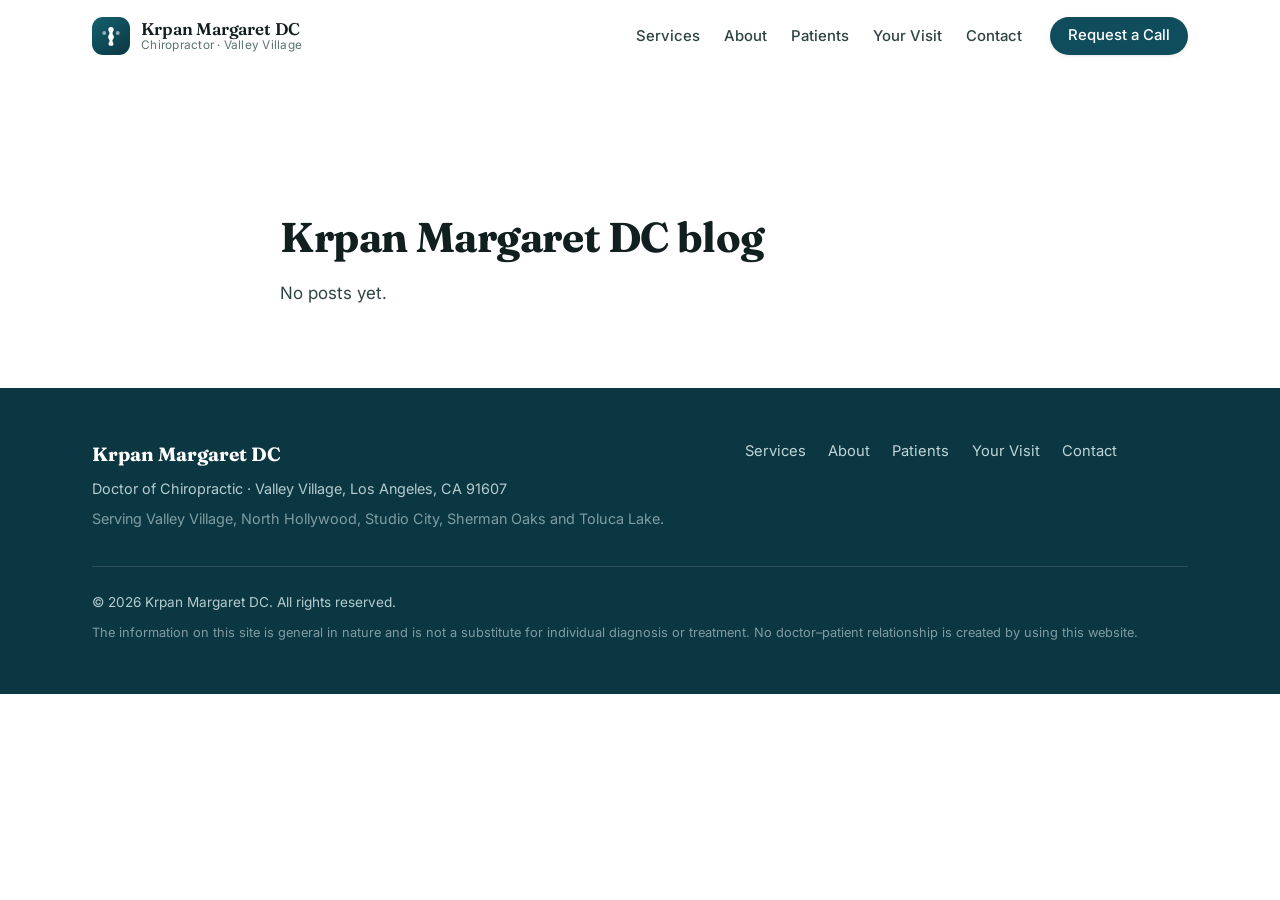
==== blog/index.html @ 3ff5000a "chore: update blog" ====
<!doctype html>
<html lang="en">
<head>
<meta charset="utf-8">
<meta name="viewport" content="width=device-width, initial-scale=1">
<meta name="theme-color" content="#0f4c5c">
<link rel="icon" href="/favicon.svg" type="image/svg+xml">
<link rel="apple-touch-icon" href="/favicon.svg">
<link rel="preconnect" href="https://fonts.googleapis.com/">
<link rel="preconnect" href="https://fonts.gstatic.com/" crossorigin>
<link rel="stylesheet" href="https://fonts.googleapis.com/css2?family=Fraunces:opsz,wght@9..144,500;9..144,600&amp;family=Inter:wght@400;500;600;700&amp;display=swap">
<link rel="stylesheet" href="/styles.css">
<script src="/script.js"></script>
<title>Blog | Krpan Margaret DC</title>
<meta name="description" content="Articles and answers from Krpan Margaret DC.">
<link rel="canonical" href="https://www.margaretkrpan.com/blog/">
<meta property="og:type" content="article">
<meta property="og:title" content="Blog | Krpan Margaret DC">
<meta property="og:description" content="Articles and answers from Krpan Margaret DC.">
<meta property="og:url" content="https://www.margaretkrpan.com/blog/">
<style>.lv-blog{box-sizing:border-box;max-width:760px;margin:0 auto;padding:clamp(96px,12vw,140px) 20px 64px;line-height:1.7;font-size:1.0625rem}.lv-blog h1{font-size:clamp(1.9rem,4vw,2.6rem);line-height:1.2;font-weight:700;margin:0 0 16px}.lv-blog h2{font-size:1.5rem;line-height:1.3;font-weight:700;margin:40px 0 12px}.lv-blog h3{font-size:1.15rem;line-height:1.4;font-weight:600;margin:24px 0 8px}.lv-blog p{margin:0 0 16px}.lv-blog ul{list-style:disc;padding-left:1.4em;margin:0 0 16px}.lv-blog li{margin:0 0 8px}.lv-blog a{color:inherit;text-decoration:underline;text-underline-offset:2px}.lv-blog__answer{font-size:1.15em}.lv-blog__meta,.lv-blog__crumbs{opacity:.75;font-size:.9em}.lv-blog__cta{margin-top:40px;padding:24px;border:1px solid currentColor;border-radius:8px}.lv-blog .lv-blog__list{list-style:none;padding:0}.lv-blog__list li{margin:0 0 28px}</style>
<script type="application/ld+json">{"@context":"https://schema.org","@graph":[{"@type":"LocalBusiness","@id":"https://www.margaretkrpan.com/#business","name":"Krpan Margaret DC","url":"https://www.margaretkrpan.com/","areaServed":["Valley Village, Los Angeles, CA","North Hollywood, CA","Studio City, CA","Sherman Oaks, CA","Toluca Lake, CA"]}]}</script>
</head>
<body>
<header class="site-header" id="siteHeader">
  <div class="wrap header-inner">
    <a class="brand" href="/#top" aria-label="Krpan Margaret DC — home">
      <span class="brand-mark" aria-hidden="true">
        <svg viewbox="0 0 32 32" role="presentation" focusable="false">
          <path d="M16 4c2.4 0 3.6 1.5 3.6 3.2 0 2-1.6 3-1.6 5.1 0 2 1.9 2.7 1.9 5s-2 3-2 5.1c0 1.8 1.4 2.6 1.4 4.1 0 1.6-1.3 2.5-3.3 2.5s-3.3-.9-3.3-2.5c0-1.5 1.4-2.3 1.4-4.1 0-2.1-2-2.8-2-5.1s1.9-3 1.9-5c0-2.1-1.6-3.1-1.6-5.1C12.4 5.5 13.6 4 16 4z" fill="currentColor"/>
          <circle cx="7" cy="12" r="2.6" fill="currentColor" opacity=".55"/>
          <circle cx="25" cy="12" r="2.6" fill="currentColor" opacity=".55"/>
        </svg>
      </span>
      <span class="brand-text">
        <strong>Krpan Margaret DC</strong>
        <small>Chiropractor · Valley Village</small>
      </span>
    </a>

    <nav class="nav" id="nav" aria-label="Main navigation">
      <a href="/#services">Services</a>
      <a href="/#about">About</a>
      <a href="/#testimonials">Patients</a>
      <a href="/#visit">Your Visit</a>
      <a href="/#contact">Contact</a>
      <a class="btn btn-primary btn-sm nav-cta" href="/#contact">Request a Call</a>
    </nav>

    <button class="nav-toggle" id="navToggle" type="button" aria-expanded="false" aria-controls="nav" aria-label="Open navigation menu">
      <span></span><span></span><span></span>
    </button>
  </div>
</header>
<main id="main" class="lv-blog"><h1>Krpan Margaret DC blog</h1>
<p>No posts yet.</p>
</main>
<footer class="site-footer">
  <div class="wrap footer-inner">
    <div class="footer-brand">
      <strong>Krpan Margaret DC</strong>
      <p>Doctor of Chiropractic · Valley Village, Los Angeles, CA 91607</p>
      <p class="tiny">Serving Valley Village, North Hollywood, Studio City, Sherman Oaks and Toluca Lake.</p>
    </div>
    <nav class="footer-nav" aria-label="Footer navigation">
      <a href="/#services">Services</a>
      <a href="/#about">About</a>
      <a href="/#testimonials">Patients</a>
      <a href="/#visit">Your Visit</a>
      <a href="/#contact">Contact</a>
    </nav>
    <p class="footer-legal">
      <span>&copy; <span id="year">2026</span> Krpan Margaret DC. All rights reserved.</span>
      <span class="tiny">The information on this site is general in nature and is not a substitute for individual diagnosis or treatment. No doctor–patient relationship is created by using this website.</span>
    </p>
  </div>
</footer>
</body>
</html>
---- styles.css ----
/* ==========================================================================
   Krpan Margaret DC — Valley Village, CA
   Single-page site stylesheet (vanilla CSS)
   ========================================================================== */

:root {
  --teal-900: #0b3742;
  --teal-800: #0f4c5c;
  --teal-700: #14606f;
  --teal-600: #1b7a8a;
  --teal-100: #e2f1f3;
  --teal-50:  #f1f8f9;

  --clay-600: #b4622f;
  --clay-500: #d0763c;
  --clay-100: #fbeee4;

  --ink-900: #11201f;
  --ink-700: #2e4442;
  --ink-500: #5b7370;
  --ink-300: #92a5a3;

  --bg:       #ffffff;
  --bg-soft:  #f6fafa;
  --line:     #dfeaea;

  --radius-sm: 10px;
  --radius:    16px;
  --radius-lg: 24px;

  --shadow-sm: 0 1px 2px rgba(11, 55, 66, .06), 0 2px 8px rgba(11, 55, 66, .05);
  --shadow:    0 4px 14px rgba(11, 55, 66, .08), 0 18px 40px -20px rgba(11, 55, 66, .25);
  --shadow-lg: 0 10px 30px rgba(11, 55, 66, .10), 0 40px 80px -40px rgba(11, 55, 66, .35);

  --font-sans: "Inter", system-ui, -apple-system, "Segoe UI", Roboto, Helvetica, Arial, sans-serif;
  --font-display: "Fraunces", Georgia, "Times New Roman", serif;

  --wrap: 1140px;
  --header-h: 72px;
}

/* ---------- Reset / base ---------- */
*, *::before, *::after { box-sizing: border-box; }

html {
  scroll-behavior: smooth;
  scroll-padding-top: calc(var(--header-h) + 12px);
  -webkit-text-size-adjust: 100%;
}

body {
  margin: 0;
  font-family: var(--font-sans);
  font-size: 1rem;
  line-height: 1.65;
  color: var(--ink-700);
  background: var(--bg);
  -webkit-font-smoothing: antialiased;
  text-rendering: optimizeLegibility;
  overflow-x: hidden;
}

h1, h2, h3 {
  font-family: var(--font-display);
  font-weight: 600;
  color: var(--ink-900);
  line-height: 1.15;
  margin: 0 0 .6em;
  letter-spacing: -.01em;
}

h1 { font-size: clamp(2.1rem, 5.2vw, 3.5rem); }
h2 { font-size: clamp(1.65rem, 3.6vw, 2.4rem); }
h3 { font-size: 1.15rem; line-height: 1.3; }

p { margin: 0 0 1rem; }
p:last-child { margin-bottom: 0; }

a { color: var(--teal-700); text-decoration: none; }
a:hover { color: var(--teal-600); }

ul, ol { margin: 0; padding: 0; list-style: none; }

img, svg { max-width: 100%; }

:focus-visible {
  outline: 3px solid var(--clay-500);
  outline-offset: 3px;
  border-radius: 4px;
}

.wrap {
  width: 100%;
  max-width: var(--wrap);
  margin-inline: auto;
  padding-inline: 22px;
}

.skip-link {
  position: absolute;
  left: 50%;
  top: -60px;
  transform: translateX(-50%);
  background: var(--teal-800);
  color: #fff;
  padding: 10px 18px;
  border-radius: 0 0 var(--radius-sm) var(--radius-sm);
  z-index: 200;
  transition: top .18s ease;
}
.skip-link:focus { top: 0; color: #fff; }

.eyebrow {
  display: inline-flex;
  align-items: center;
  gap: .5rem;
  font-size: .78rem;
  font-weight: 700;
  letter-spacing: .13em;
  text-transform: uppercase;
  color: var(--teal-700);
  margin: 0 0 .9rem;
}

.pulse {
  width: 8px; height: 8px;
  border-radius: 50%;
  background: var(--clay-500);
  box-shadow: 0 0 0 0 rgba(208, 118, 60, .6);
  animation: pulse 2.1s infinite;
}
@keyframes pulse {
  0%   { box-shadow: 0 0 0 0 rgba(208, 118, 60, .55); }
  70%  { box-shadow: 0 0 0 10px rgba(208, 118, 60, 0); }
  100% { box-shadow: 0 0 0 0 rgba(208, 118, 60, 0); }
}

.muted { color: var(--ink-300); }
.tiny { font-size: .8rem; color: var(--ink-500); }

/* ---------- Buttons ---------- */
.btn {
  --btn-bg: var(--teal-800);
  display: inline-flex;
  align-items: center;
  justify-content: center;
  gap: .5rem;
  padding: .78rem 1.35rem;
  border: 1px solid transparent;
  border-radius: 999px;
  font-family: var(--font-sans);
  font-size: .95rem;
  font-weight: 600;
  line-height: 1.2;
  cursor: pointer;
  text-align: center;
  transition: transform .15s ease, box-shadow .2s ease, background-color .2s ease, color .2s ease, border-color .2s ease;
}
.btn:active { transform: translateY(1px); }

.btn-primary {
  background: var(--teal-800);
  color: #fff;
  box-shadow: var(--shadow-sm);
}
.btn-primary:hover { background: var(--teal-700); color: #fff; box-shadow: var(--shadow); }

.btn-ghost {
  background: transparent;
  color: var(--teal-800);
  border-color: var(--line);
}
.btn-ghost:hover { background: var(--teal-50); border-color: var(--teal-600); color: var(--teal-800); }

.btn-invert {
  background: #fff;
  color: var(--teal-800);
}
.btn-invert:hover { background: var(--teal-100); color: var(--teal-900); }

.btn-lg { padding: .95rem 1.7rem; font-size: 1rem; }
.btn-sm { padding: .55rem 1.05rem; font-size: .88rem; }
.btn-block { display: flex; width: 100%; }

/* ---------- Header ---------- */
.site-header {
  position: sticky;
  top: 0;
  z-index: 100;
  background: rgba(255, 255, 255, .88);
  backdrop-filter: blur(10px);
  border-bottom: 1px solid transparent;
  transition: border-color .2s ease, box-shadow .2s ease;
}
.site-header.is-stuck {
  border-bottom-color: var(--line);
  box-shadow: 0 6px 20px -16px rgba(11, 55, 66, .5);
}

.header-inner {
  min-height: var(--header-h);
  display: flex;
  align-items: center;
  justify-content: space-between;
  gap: 1rem;
}

.brand { display: inline-flex; align-items: center; gap: .7rem; color: var(--ink-900); }
.brand-mark {
  width: 38px; height: 38px;
  flex: 0 0 38px;
  display: grid;
  place-items: center;
  border-radius: 11px;
  background: linear-gradient(145deg, var(--teal-700), var(--teal-900));
  color: #fff;
}
.brand-mark svg { width: 24px; height: 24px; }
.brand-text { display: flex; flex-direction: column; line-height: 1.15; }
.brand-text strong {
  font-family: var(--font-display);
  font-size: 1.06rem;
  font-weight: 600;
  letter-spacing: -.01em;
}
.brand-text small { font-size: .74rem; color: var(--ink-500); letter-spacing: .02em; }

.nav { display: flex; align-items: center; gap: 1.5rem; }
.nav a {
  font-size: .93rem;
  font-weight: 500;
  color: var(--ink-700);
  position: relative;
}
.nav a:not(.btn)::after {
  content: "";
  position: absolute;
  left: 0; bottom: -6px;
  width: 100%; height: 2px;
  background: var(--clay-500);
  transform: scaleX(0);
  transform-origin: left;
  transition: transform .2s ease;
}
.nav a:not(.btn):hover::after,
.nav a:not(.btn).is-active::after { transform: scaleX(1); }
.nav a:not(.btn).is-active { color: var(--teal-800); }
.nav-cta { margin-left: .3rem; color: #fff !important; }

.nav-toggle {
  display: none;
  width: 44px; height: 44px;
  border: 1px solid var(--line);
  border-radius: 12px;
  background: #fff;
  cursor: pointer;
  padding: 0;
}
.nav-toggle span {
  display: block;
  width: 19px; height: 2px;
  margin: 4px auto;
  border-radius: 2px;
  background: var(--teal-800);
  transition: transform .22s ease, opacity .18s ease;
}
.nav-toggle[aria-expanded="true"] span:nth-child(1) { transform: translateY(6px) rotate(45deg); }
.nav-toggle[aria-expanded="true"] span:nth-child(2) { opacity: 0; }
.nav-toggle[aria-expanded="true"] span:nth-child(3) { transform: translateY(-6px) rotate(-45deg); }

/* ---------- Hero ---------- */
.hero {
  position: relative;
  padding: clamp(3rem, 7vw, 5.5rem) 0 clamp(3rem, 6vw, 4.5rem);
  background: linear-gradient(175deg, var(--teal-50) 0%, #ffffff 72%);
  overflow: hidden;
}
.hero-bg { position: absolute; inset: 0; pointer-events: none; }
.orb {
  position: absolute;
  border-radius: 50%;
  filter: blur(60px);
  opacity: .5;
}
.orb-1 {
  width: 420px; height: 420px;
  top: -140px; right: -90px;
  background: radial-gradient(circle at 30% 30%, rgba(27, 122, 138, .45), rgba(27, 122, 138, 0) 70%);
}
.orb-2 {
  width: 340px; height: 340px;
  bottom: -130px; left: -80px;
  background: radial-gradient(circle at 60% 40%, rgba(208, 118, 60, .32), rgba(208, 118, 60, 0) 70%);
}
.grid-lines {
  position: absolute;
  inset: 0;
  background-image:
    linear-gradient(rgba(15, 76, 92, .05) 1px, transparent 1px),
    linear-gradient(90deg, rgba(15, 76, 92, .05) 1px, transparent 1px);
  background-size: 54px 54px;
  mask-image: radial-gradient(ellipse 80% 60% at 50% 30%, #000 20%, transparent 75%);
  -webkit-mask-image: radial-gradient(ellipse 80% 60% at 50% 30%, #000 20%, transparent 75%);
}

.hero-inner {
  position: relative;
  display: grid;
  grid-template-columns: 1.15fr .85fr;
  gap: clamp(2rem, 5vw, 4rem);
  align-items: start;
}

.hero-copy .lede {
  font-size: clamp(1.02rem, 1.6vw, 1.15rem);
  color: var(--ink-700);
  max-width: 34em;
}

.hero-actions {
  display: flex;
  flex-wrap: wrap;
  gap: .8rem;
  margin: 1.8rem 0 1.6rem;
}

.hero-points { display: grid; gap: .55rem; }
.hero-points li {
  display: flex;
  align-items: flex-start;
  gap: .6rem;
  font-size: .95rem;
  color: var(--ink-700);
}
.hero-points span {
  display: grid;
  place-items: center;
  flex: 0 0 20px;
  width: 20px; height: 20px;
  margin-top: .2rem;
  border-radius: 50%;
  background: var(--teal-100);
  color: var(--teal-800);
  font-size: .68rem;
  font-weight: 700;
}

.hero-card {
  background: #fff;
  border: 1px solid var(--line);
  border-radius: var(--radius-lg);
  padding: clamp(1.4rem, 2.5vw, 1.9rem);
  box-shadow: var(--shadow-lg);
}
.hero-card .card-head h2 { font-size: 1.3rem; margin-bottom: .4rem; }
.hero-card .card-head p { font-size: .9rem; color: var(--ink-500); }

.avail {
  margin: 1.3rem 0;
  display: grid;
  gap: .1rem;
  border-top: 1px solid var(--line);
}
.avail > div {
  display: flex;
  justify-content: space-between;
  align-items: baseline;
  gap: 1rem;
  padding: .7rem 0;
  border-bottom: 1px solid var(--line);
}
.avail dt { font-weight: 600; color: var(--ink-900); font-size: .92rem; }
.avail dd { margin: 0; font-size: .9rem; color: var(--ink-500); text-align: right; }

.card-foot {
  margin-top: 1rem;
  font-size: .83rem;
  color: var(--ink-500);
}

/* ---------- Trust strip ---------- */
.strip {
  background: var(--teal-900);
  color: #dff0f2;
}
.strip-inner {
  display: grid;
  grid-template-columns: repeat(3, 1fr);
  gap: 1.5rem;
  padding-block: 1.8rem;
}
.strip-inner div { display: flex; flex-direction: column; gap: .25rem; }
.strip-inner strong {
  font-family: var(--font-display);
  font-size: 1.1rem;
  color: #fff;
  font-weight: 600;
}
.strip-inner span { font-size: .88rem; color: rgba(223, 240, 242, .78); }

/* ---------- Sections ---------- */
.section { padding: clamp(3.2rem, 7vw, 5.5rem) 0; }
.section-alt { background: var(--bg-soft); border-block: 1px solid var(--line); }

.section-head { max-width: 46rem; margin-bottom: clamp(2rem, 4vw, 3rem); }
.section-sub { color: var(--ink-500); font-size: 1.02rem; }

/* ---------- Cards / services ---------- */
.cards {
  display: grid;
  grid-template-columns: repeat(auto-fit, minmax(290px, 1fr));
  gap: 1.15rem;
}

.card {
  background: #fff;
  border: 1px solid var(--line);
  border-radius: var(--radius);
  padding: 1.6rem 1.5rem;
  box-shadow: var(--shadow-sm);
  transition: transform .2s ease, box-shadow .25s ease, border-color .2s ease;
}
.card:hover {
  transform: translateY(-3px);
  box-shadow: var(--shadow);
  border-color: #c9dedf;
}

.service .ico {
  display: grid;
  place-items: center;
  width: 48px; height: 48px;
  margin-bottom: 1rem;
  border-radius: 14px;
  background: var(--teal-100);
  color: var(--teal-800);
}
.service .ico svg { width: 26px; height: 26px; }
.service h3 { margin-bottom: .45rem; }
.service p { font-size: .94rem; color: var(--ink-500); }

.services-note {
  margin-top: 1.8rem;
  padding: 1rem 1.2rem;
  border-left: 3px solid var(--clay-500);
  background: var(--clay-100);
  border-radius: 0 var(--radius-sm) var(--radius-sm) 0;
  font-size: .95rem;
  color: var(--ink-700);
}

/* ---------- About ---------- */
.about-grid {
  display: grid;
  grid-template-columns: 1.25fr .75fr;
  gap: clamp(2rem, 5vw, 3.5rem);
  align-items: start;
}
.about-copy p { color: var(--ink-700); }
.about-actions { display: flex; flex-wrap: wrap; gap: .8rem; margin-top: 1.6rem; }

.stat-list { display: grid; gap: .9rem; }
.stat-list li {
  background: #fff;
  border: 1px solid var(--line);
  border-radius: var(--radius);
  padding: 1.1rem 1.25rem;
  box-shadow: var(--shadow-sm);
}
.stat-list strong {
  display: block;
  font-family: var(--font-display);
  font-size: 1.5rem;
  color: var(--teal-800);
  line-height: 1.1;
  margin-bottom: .2rem;
}
.stat-list span { font-size: .88rem; color: var(--ink-500); }

/* ---------- Testimonials ---------- */
.quote { display: flex; flex-direction: column; gap: .9rem; }
.stars { color: var(--clay-500); font-size: 1rem; letter-spacing: .12em; }
.quote blockquote { margin: 0; }
.quote blockquote p {
  font-size: .98rem;
  color: var(--ink-700);
  font-style: italic;
}
.quote figcaption {
  display: flex;
  flex-direction: column;
  padding-top: .6rem;
  border-top: 1px solid var(--line);
  margin-top: auto;
}
.quote figcaption strong { font-size: .93rem; color: var(--ink-900); }
.quote figcaption span { font-size: .82rem; color: var(--ink-300); }

/* ---------- Steps ---------- */
.steps {
  display: grid;
  grid-template-columns: repeat(auto-fit, minmax(240px, 1fr));
  gap: 1.15rem;
  counter-reset: step;
}
.steps li {
  position: relative;
  background: #fff;
  border: 1px solid var(--line);
  border-radius: var(--radius);
  padding: 1.5rem 1.4rem;
  box-shadow: var(--shadow-sm);
}
.step-num {
  display: grid;
  place-items: center;
  width: 34px; height: 34px;
  margin-bottom: .9rem;
  border-radius: 50%;
  background: var(--teal-800);
  color: #fff;
  font-weight: 700;
  font-size: .95rem;
}
.steps h3 { font-size: 1.05rem; margin-bottom: .35rem; }
.steps p { font-size: .92rem; color: var(--ink-500); }

/* ---------- CTA band ---------- */
.cta-band {
  background: linear-gradient(120deg, var(--teal-800), var(--teal-900) 70%);
  color: #fff;
  position: relative;
  overflow: hidden;
}
.cta-band::after {
  content: "";
  position: absolute;
  width: 380px; height: 380px;
  right: -110px; top: -150px;
  border-radius: 50%;
  background: radial-gradient(circle, rgba(208, 118, 60, .35), transparent 65%);
}
.cta-inner {
  position: relative;
  display: flex;
  align-items: center;
  justify-content: space-between;
  gap: 2rem;
  padding-block: clamp(2.4rem, 5vw, 3.4rem);
}
.cta-inner h2 { color: #fff; margin-bottom: .4rem; }
.cta-inner p { color: rgba(226, 241, 243, .85); max-width: 46ch; font-size: .98rem; }
.cta-inner .btn { flex: 0 0 auto; }

/* ---------- Contact ---------- */
.contact-grid {
  display: grid;
  grid-template-columns: 1fr 1fr;
  gap: clamp(2rem, 5vw, 3.5rem);
  align-items: start;
}

.contact-list { display: grid; gap: 1.15rem; margin-top: 1.8rem; }
.contact-list li { display: flex; gap: .9rem; align-items: flex-start; }
.contact-list .ci {
  display: grid;
  place-items: center;
  flex: 0 0 42px;
  width: 42px; height: 42px;
  border-radius: 12px;
  background: var(--teal-100);
  color: var(--teal-800);
}
.contact-list .ci svg { width: 22px; height: 22px; }
.contact-list strong { display: block; color: var(--ink-900); font-size: .97rem; }
.contact-list p { font-size: .9rem; color: var(--ink-500); margin: .15rem 0 0; }

.urgent-note {
  margin-top: 1.8rem;
  padding: 1rem 1.15rem;
  border-radius: var(--radius-sm);
  background: #fff5f2;
  border: 1px solid #f3d6cb;
  font-size: .88rem;
  color: #7a3a22;
}
.urgent-note strong { color: #612c17; }

.form-card {
  background: #fff;
  border: 1px solid var(--line);
  border-radius: var(--radius-lg);
  padding: clamp(1.5rem, 3vw, 2.1rem);
  box-shadow: var(--shadow-lg);
}
.form-card h3 { font-size: 1.35rem; margin-bottom: .3rem; }
.form-intro { font-size: .86rem; color: var(--ink-500); margin-bottom: 1.4rem; }

.field { margin-bottom: 1.05rem; }
.field-row {
  display: grid;
  grid-template-columns: 1fr 1fr;
  gap: .9rem;
}

label {
  display: block;
  font-size: .87rem;
  font-weight: 600;
  color: var(--ink-900);
  margin-bottom: .35rem;
}
.req { color: var(--clay-600); }

input[type="text"], input[type="tel"], input[type="email"], select, textarea {
  width: 100%;
  padding: .72rem .85rem;
  font: inherit;
  font-size: .95rem;
  color: var(--ink-900);
  background: #fff;
  border: 1px solid var(--line);
  border-radius: var(--radius-sm);
  transition: border-color .18s ease, box-shadow .18s ease;
}
textarea { resize: vertical; min-height: 110px; }
select { appearance: none; background-image: linear-gradient(45deg, transparent 50%, var(--ink-500) 50%), linear-gradient(135deg, var(--ink-500) 50%, transparent 50%); background-position: calc(100% - 20px) 55%, calc(100% - 15px) 55%; background-size: 5px 5px, 5px 5px; background-repeat: no-repeat; padding-right: 2.4rem; }

input:focus, select:focus, textarea:focus {
  outline: none;
  border-color: var(--teal-600);
  box-shadow: 0 0 0 3px rgba(27, 122, 138, .16);
}
input::placeholder, textarea::placeholder { color: var(--ink-300); }

.field.check {
  display: grid;
  grid-template-columns: auto 1fr;
  gap: .6rem;
  align-items: start;
  margin-bottom: 1.4rem;
}
.field.check input { width: 18px; height: 18px; margin-top: .2rem; accent-color: var(--teal-800); }
.field.check label { font-weight: 400; font-size: .88rem; color: var(--ink-700); margin: 0; }
.field.check .err { grid-column: 1 / -1; }

.err { margin: .35rem 0 0; font-size: .82rem; color: #b03521; font-weight: 500; }
.is-invalid { border-color: #d9674f !important; }
.is-invalid:focus { box-shadow: 0 0 0 3px rgba(217, 103, 79, .18) !important; }

.status {
  margin: 1rem 0 0;
  font-size: .9rem;
  font-weight: 600;
  padding: 0;
}
.status.is-ok {
  padding: .85rem 1rem;
  border-radius: var(--radius-sm);
  background: var(--teal-50);
  border: 1px solid #bfdde0;
  color: var(--teal-800);
  font-weight: 500;
}
.status.is-err {
  padding: .85rem 1rem;
  border-radius: var(--radius-sm);
  background: #fff5f2;
  border: 1px solid #f3d6cb;
  color: #a5391f;
  font-weight: 500;
}
.form-note { margin-top: .9rem; font-size: .79rem; color: var(--ink-300); }

/* ---------- Footer ---------- */
.site-footer {
  background: var(--teal-900);
  color: rgba(223, 240, 242, .8);
  padding-block: clamp(2.4rem, 5vw, 3.2rem);
}
.footer-inner {
  display: grid;
  grid-template-columns: 1.4fr 1fr;
  gap: 1.8rem 2rem;
}
.footer-brand strong {
  display: block;
  font-family: var(--font-display);
  font-size: 1.2rem;
  color: #fff;
  margin-bottom: .4rem;
}
.footer-brand p { font-size: .9rem; margin-bottom: .4rem; }
.footer-brand .tiny, .footer-legal .tiny { color: rgba(223, 240, 242, .55); }

.footer-nav { display: flex; flex-wrap: wrap; gap: 1rem 1.4rem; align-content: start; }
.footer-nav a { color: rgba(223, 240, 242, .85); font-size: .92rem; }
.footer-nav a:hover { color: #fff; }

.footer-legal {
  grid-column: 1 / -1;
  display: grid;
  gap: .5rem;
  padding-top: 1.5rem;
  border-top: 1px solid rgba(255, 255, 255, .12);
  font-size: .85rem;
  margin: 0;
}

/* ---------- Floating call CTA (mobile) ---------- */
.call-fab {
  position: fixed;
  right: 16px;
  bottom: 16px;
  z-index: 90;
  display: none;
  align-items: center;
  gap: .5rem;
  padding: .85rem 1.2rem;
  border-radius: 999px;
  background: var(--clay-600);
  color: #fff;
  font-size: .92rem;
  font-weight: 600;
  box-shadow: 0 10px 26px -8px rgba(11, 55, 66, .55);
}
.call-fab:hover { background: var(--clay-500); color: #fff; }
.call-fab svg { width: 18px; height: 18px; }

/* ---------- Reveal animation ---------- */
.reveal {
  opacity: 0;
  transform: translateY(18px);
  transition: opacity .55s ease, transform .55s ease;
}
.reveal.is-visible { opacity: 1; transform: none; }

/* ---------- Responsive ---------- */
@media (max-width: 1000px) {
  .hero-inner,
  .about-grid,
  .contact-grid { grid-template-columns: 1fr; }
  .hero-card { max-width: 520px; }
  .strip-inner { grid-template-columns: 1fr 1fr; }
}

@media (max-width: 860px) {
  .nav {
    position: fixed;
    inset: var(--header-h) 0 auto 0;
    flex-direction: column;
    align-items: stretch;
    gap: 0;
    padding: .6rem 22px 1.3rem;
    background: #fff;
    border-bottom: 1px solid var(--line);
    box-shadow: var(--shadow);
    transform: translateY(-140%);
    transition: transform .28s ease;
    max-height: calc(100vh - var(--header-h));
    overflow-y: auto;
  }
  .nav.is-open { transform: translateY(0); }
  .nav a:not(.btn) {
    padding: .85rem .2rem;
    border-bottom: 1px solid var(--line);
    font-size: 1rem;
  }
  .nav a:not(.btn)::after { display: none; }
  .nav-cta { margin: 1rem 0 0; }
  .nav-toggle { display: block; }

  .cta-inner { flex-direction: column; align-items: flex-start; }
  .cta-inner .btn { width: 100%; }
  .footer-inner { grid-template-columns: 1fr; }
  .call-fab { display: inline-flex; }
}

@media (max-width: 560px) {
  .wrap { padding-inline: 18px; }
  .strip-inner { grid-template-columns: 1fr; gap: 1rem; }
  .field-row { grid-template-columns: 1fr; gap: 0; }
  .hero-actions .btn { width: 100%; }
  .about-actions .btn { width: 100%; }
  .avail dd { text-align: right; }
  .call-fab span { display: none; }
  .call-fab { padding: .95rem; }
}

@media (prefers-reduced-motion: reduce) {
  html { scroll-behavior: auto; }
  *, *::before, *::after {
    animation-duration: .001ms !important;
    animation-iteration-count: 1 !important;
    transition-duration: .001ms !important;
  }
  .reveal { opacity: 1; transform: none; }
}

@media print {
  .site-header, .call-fab, .nav-toggle, .cta-band, .form-card { display: none !important; }
  body { color: #000; }
  .hero, .section-alt, .strip, .site-footer { background: #fff !important; color: #000 !important; }
}
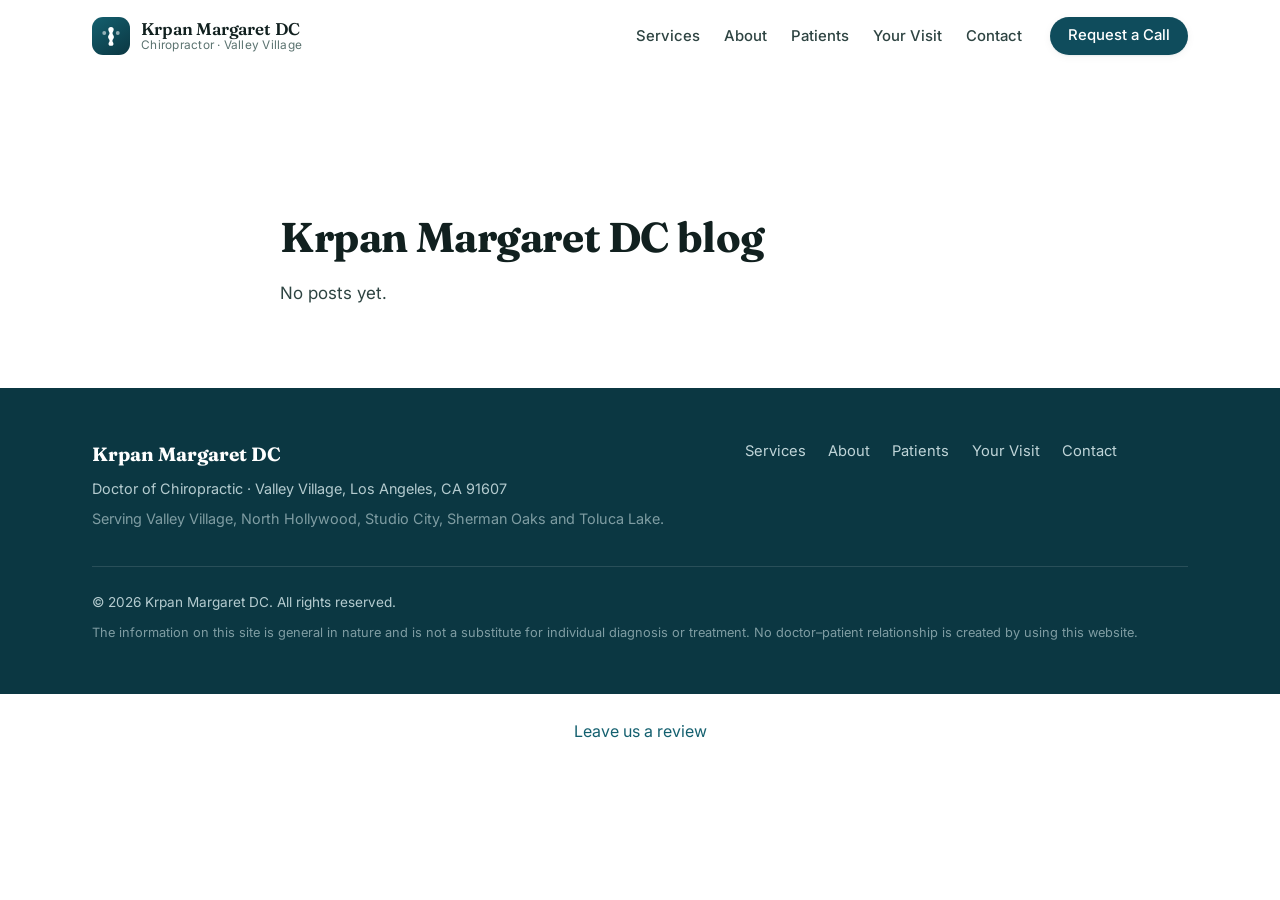
==== commit 51f68484: "feat: add review page link" ====
--- a/blog/index.html
+++ b/blog/index.html
@@ -75,5 +75,6 @@
     </p>
   </div>
 </footer>
+<p data-lv-review="1" style="text-align:center;margin:24px 0"><a href="/review">Leave us a review</a></p>
 </body>
 </html>
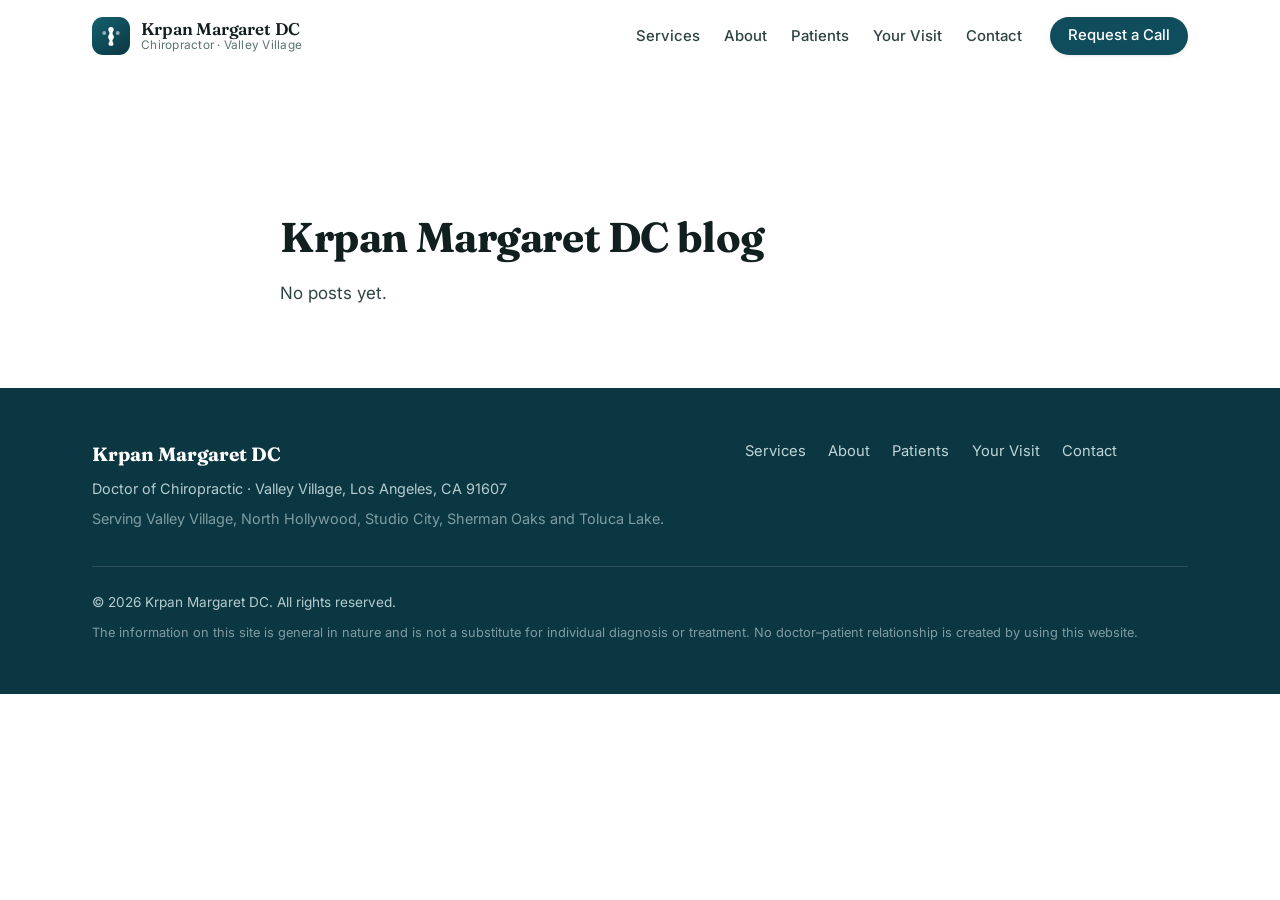
==== commit 60538f28: "chore: update blog" ====
--- a/blog/index.html
+++ b/blog/index.html
@@ -75,6 +75,5 @@
     </p>
   </div>
 </footer>
-<p data-lv-review="1" style="text-align:center;margin:24px 0"><a href="/review">Leave us a review</a></p>
 </body>
 </html>
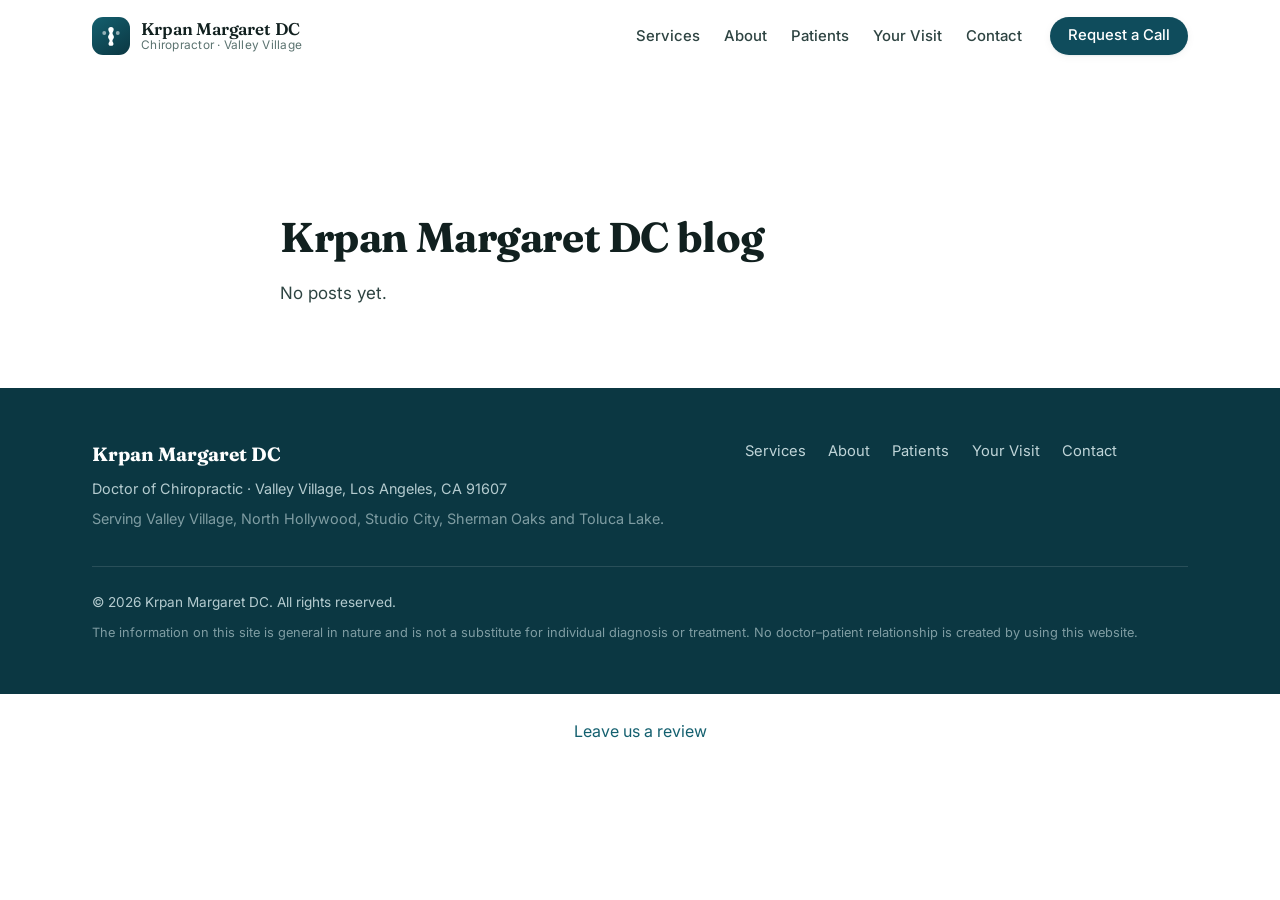
==== commit 31dc6062: "feat: add review page link" ====
--- a/blog/index.html
+++ b/blog/index.html
@@ -75,5 +75,6 @@
     </p>
   </div>
 </footer>
+<p data-lv-review="1" style="text-align:center;margin:24px 0"><a href="/review">Leave us a review</a></p>
 </body>
 </html>
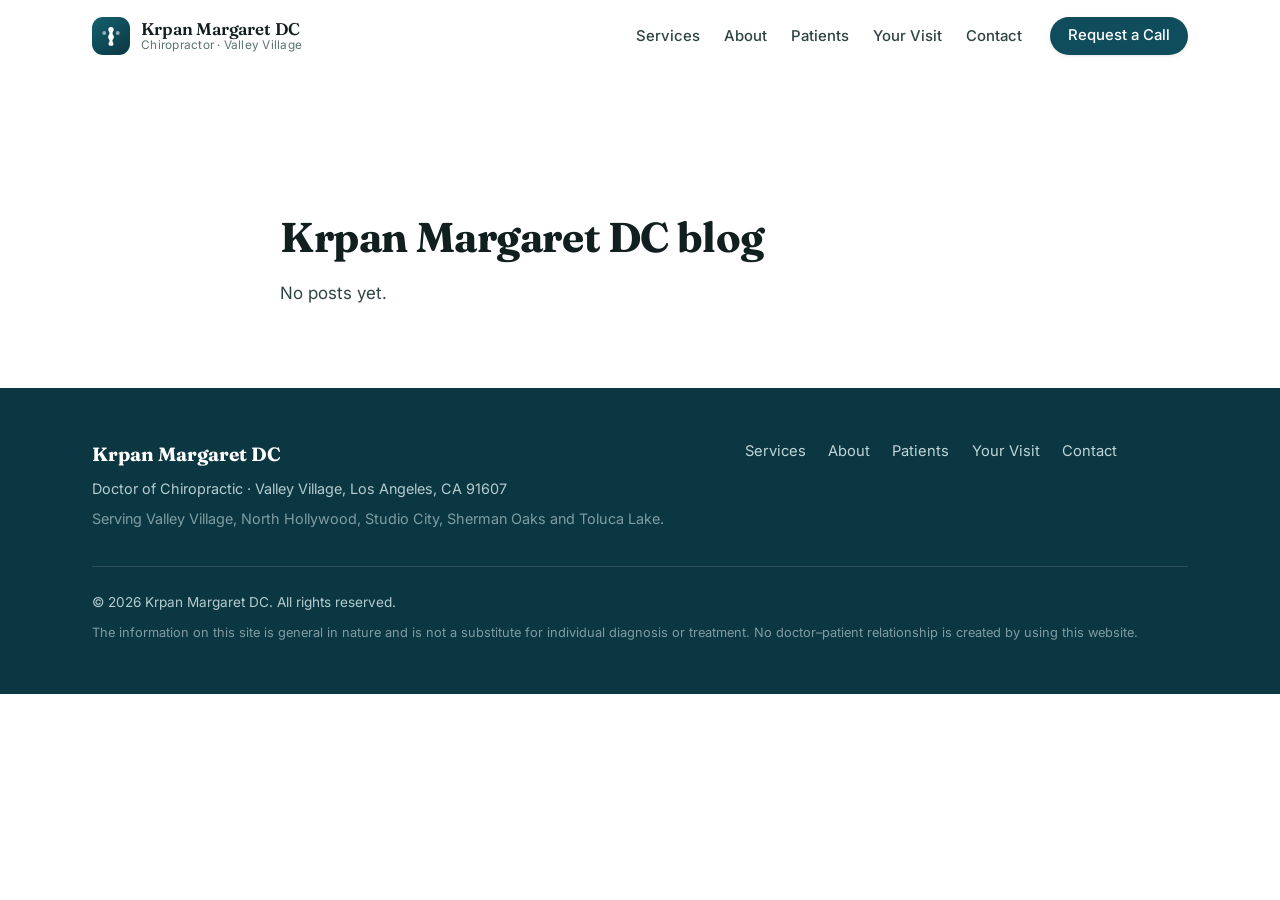
==== commit ce1d98bf: "chore: update blog" ====
--- a/blog/index.html
+++ b/blog/index.html
@@ -75,6 +75,5 @@
     </p>
   </div>
 </footer>
-<p data-lv-review="1" style="text-align:center;margin:24px 0"><a href="/review">Leave us a review</a></p>
 </body>
 </html>
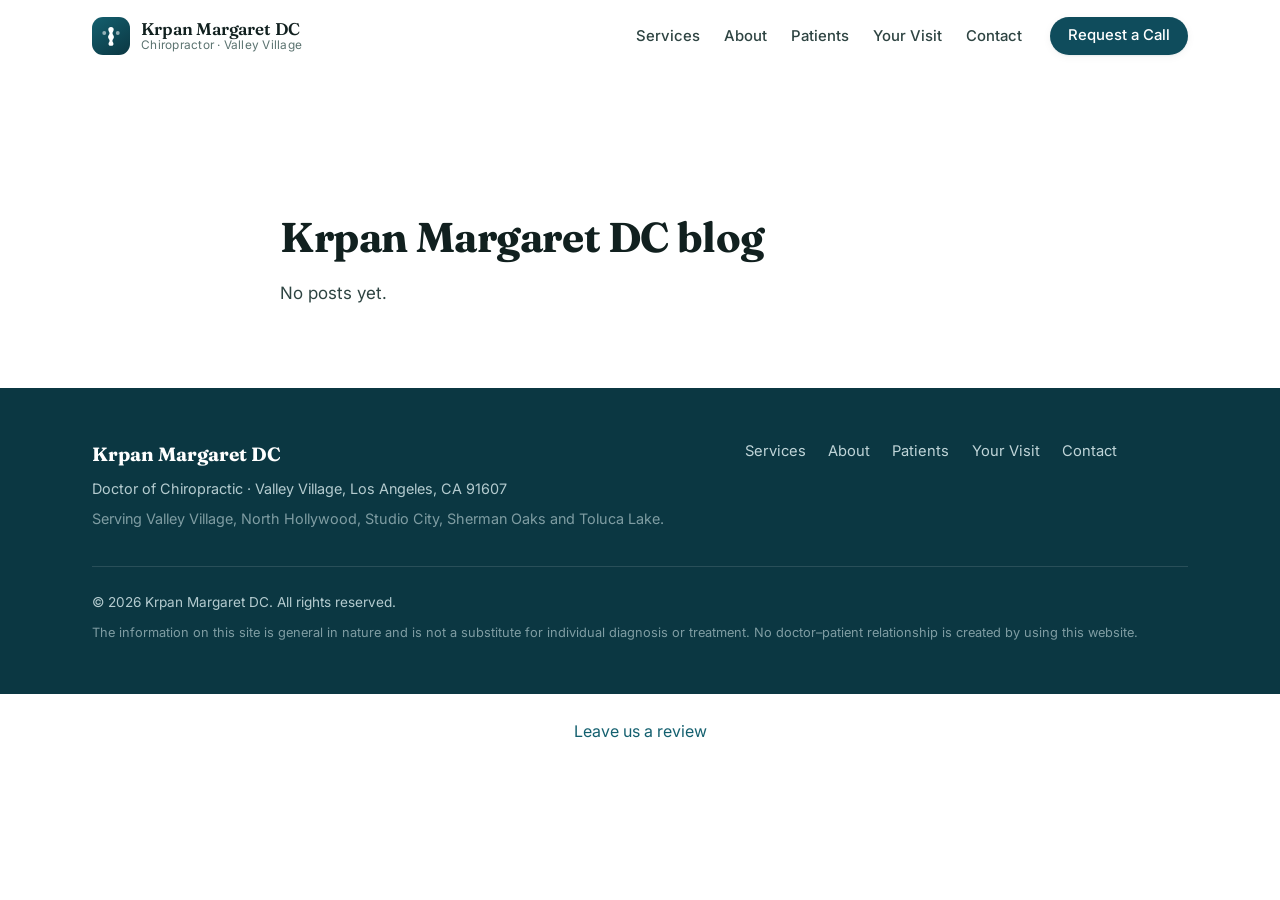
==== commit 98b821ce: "feat: add review page link" ====
--- a/blog/index.html
+++ b/blog/index.html
@@ -75,5 +75,6 @@
     </p>
   </div>
 </footer>
+<p data-lv-review="1" style="text-align:center;margin:24px 0"><a href="/review">Leave us a review</a></p>
 </body>
 </html>
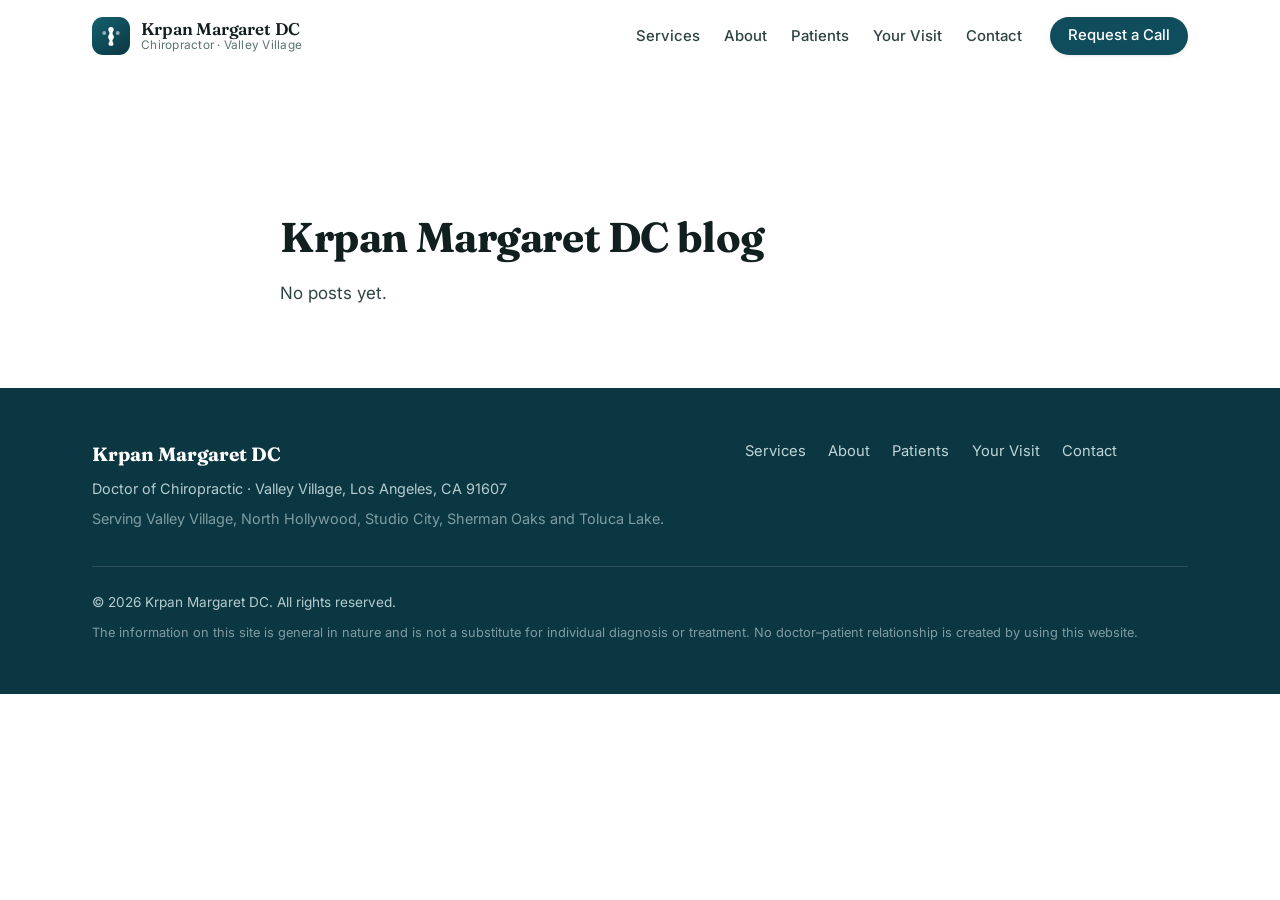
==== commit 199acc75: "chore: update blog" ====
--- a/blog/index.html
+++ b/blog/index.html
@@ -75,6 +75,5 @@
     </p>
   </div>
 </footer>
-<p data-lv-review="1" style="text-align:center;margin:24px 0"><a href="/review">Leave us a review</a></p>
 </body>
 </html>
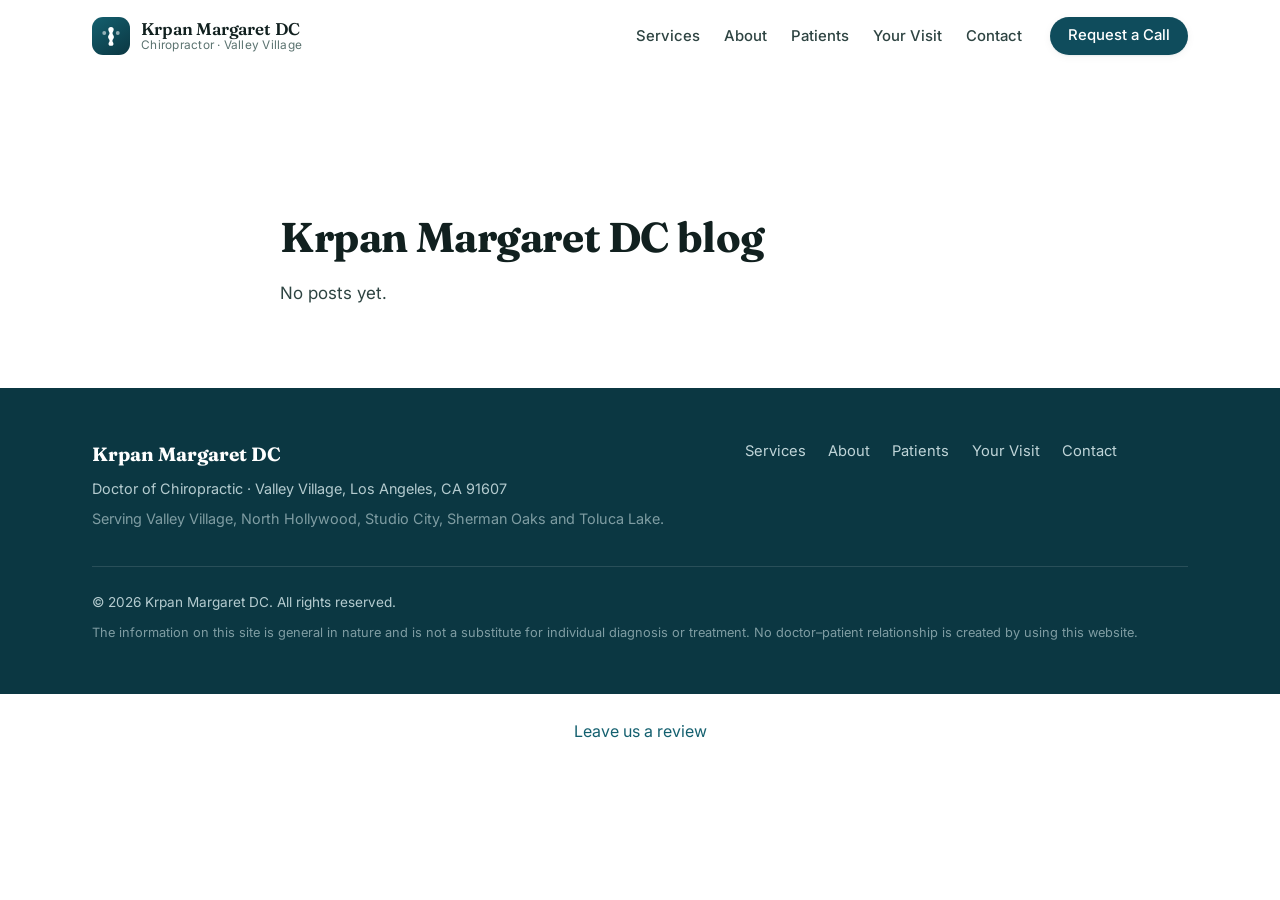
==== commit 43ebd529: "feat: add review page link" ====
--- a/blog/index.html
+++ b/blog/index.html
@@ -75,5 +75,6 @@
     </p>
   </div>
 </footer>
+<p data-lv-review="1" style="text-align:center;margin:24px 0"><a href="/review">Leave us a review</a></p>
 </body>
 </html>
